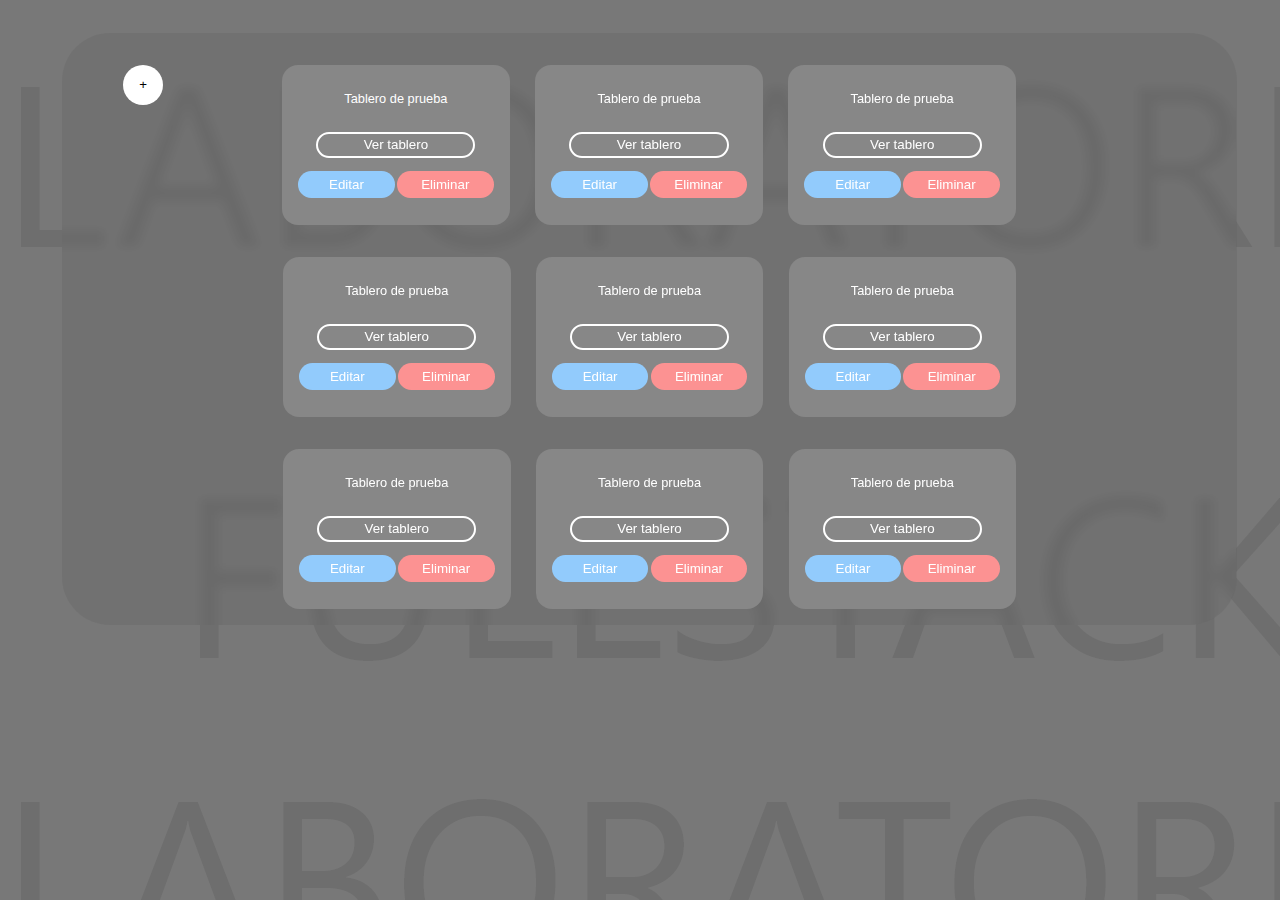
==== frontend/Html/index.html @ 07e64115 "Añadiendo html basico + css basico" ====
<!DOCTYPE html>
<html lang="en">

    <head>

        <meta charset="UTF-8">
        <meta http-equiv="X-UA-Compatible" content="IE=edge">
        <meta name="viewport" content="width=device-width, initial-scale=1.0">
        
        <script type="module" src="../JavaScript/main.mjs" async defer></script>
        <link rel="stylesheet" href="../Css/style.css">

        <title>Krello | Boards</title>

    </head>

    <body>

        <div id="tableContent">

            <button class="addBoardBtn">+</button>

            <div class="divBoard" id="tableroPrueba1">
                
                <input type="text" value="Tablero de prueba">

                <button class="verTablero" ><a href="./board.html">Ver tablero</a></button>
                <button class="editarTablero">Editar</button>
                <button class="eliminarTablero">Eliminar</button>

            </div>

            <div class="divBoard" id="tableroPrueba2">
                
                <input type="text" value="Tablero de prueba">

                <button class="verTablero" ><a href="./board.html">Ver tablero</a></button>
                <button class="editarTablero">Editar</button>
                <button class="eliminarTablero">Eliminar</button>

            </div>

            <div class="divBoard" id="tableroPrueba3">
                
                <input type="text" value="Tablero de prueba">

                <button class="verTablero" ><a href="./board.html">Ver tablero</a></button>
                <button class="editarTablero">Editar</button>
                <button class="eliminarTablero">Eliminar</button>

            </div>

            <div class="divBoard" id="tableroPrueba4">
                
                <input type="text" value="Tablero de prueba">

                <button class="verTablero" ><a href="./board.html">Ver tablero</a></button>
                <button class="editarTablero">Editar</button>
                <button class="eliminarTablero">Eliminar</button>

            </div>

            <div class="divBoard" id="tableroPrueba5">
                
                <input type="text" value="Tablero de prueba">

                <button class="verTablero" ><a href="./board.html">Ver tablero</a></button>
                <button class="editarTablero">Editar</button>
                <button class="eliminarTablero">Eliminar</button>

            </div>

            <div class="divBoard" id="tableroPrueba6">
                
                <input type="text" value="Tablero de prueba">

                <button class="verTablero" ><a href="./board.html">Ver tablero</a></button>
                <button class="editarTablero">Editar</button>
                <button class="eliminarTablero">Eliminar</button>

            </div>

            <div class="divBoard" id="tableroPrueba7">
                
                <input type="text" value="Tablero de prueba">

                <button class="verTablero" ><a href="./board.html">Ver tablero</a></button>
                <button class="editarTablero">Editar</button>
                <button class="eliminarTablero">Eliminar</button>

            </div>

            <div class="divBoard" id="tableroPrueba8">
                
                <input type="text" value="Tablero de prueba">

                <button class="verTablero" ><a href="./board.html">Ver tablero</a></button>
                <button class="editarTablero">Editar</button>
                <button class="eliminarTablero">Eliminar</button>

            </div>

            <div class="divBoard" id="tableroPrueba9">
                
                <input type="text" value="Tablero de prueba">

                <button class="verTablero" ><a href="./board.html">Ver tablero</a></button>
                <button class="editarTablero">Editar</button>
                <button class="eliminarTablero">Eliminar</button>

            </div>

            <div class="divBoard" id="tableroPrueba9">
                
                <input type="text" value="Tablero de prueba">

                <button class="verTablero" ><a href="./board.html">Ver tablero</a></button>
                <button class="editarTablero">Editar</button>
                <button class="eliminarTablero">Eliminar</button>

            </div>

            <div class="divBoard" id="tableroPrueba9">
                
                <input type="text" value="Tablero de prueba">

                <button class="verTablero" ><a href="./board.html">Ver tablero</a></button>
                <button class="editarTablero">Editar</button>
                <button class="eliminarTablero">Eliminar</button>

            </div>

            <div class="divBoard" id="tableroPrueba9">
                
                <input type="text" value="Tablero de prueba">

                <button class="verTablero" ><a href="./board.html">Ver tablero</a></button>
                <button class="editarTablero">Editar</button>
                <button class="eliminarTablero">Eliminar</button>

            </div>

            <div class="divBoard" id="tableroPrueba9">
                
                <input type="text" value="Tablero de prueba">

                <button class="verTablero" ><a href="./board.html">Ver tablero</a></button>
                <button class="editarTablero">Editar</button>
                <button class="eliminarTablero">Eliminar</button>

            </div>

            <div class="divBoard" id="tableroPrueba9">
                
                <input type="text" value="Tablero de prueba">

                <button class="verTablero" ><a href="./board.html">Ver tablero</a></button>
                <button class="editarTablero">Editar</button>
                <button class="eliminarTablero">Eliminar</button>

            </div>

            <div class="divBoard" id="tableroPrueba9">
                
                <input type="text" value="Tablero de prueba">

                <button class="verTablero" ><a href="./board.html">Ver tablero</a></button>
                <button class="editarTablero">Editar</button>
                <button class="eliminarTablero">Eliminar</button>

            </div>

        </div>


    </body>

</html>
---- frontend/Css/style.css ----
/*Variables locales*/
:root{
    --colorGreyBody: #787878;
    --colorGreyTableContent: rgba(100, 100, 100, 0.3);
    --colorGreyElementI: #878787;
    --colorBlue: #92CBFC;
    --colorRed: #FC9292;
    --colorBlueHover: #68b7fc;
    --colorRedHover: #f86969;
}

/*Contenedores globales*/

*{
    font-family: 'Segoe UI', Tahoma, Geneva, Verdana, sans-serif;
}

body{

    background: url(../Html/src/Fondo.png);
    background-color: var(--colorGreyBody);

}

#tableContent{
    
    width: 60%;
    height: 35em;

    margin: 2.6% 4.3%;
    padding: 2em 13em 0 13em;
    
    display: flex;
    flex-direction: row;
    justify-content: space-around;
    flex-wrap: wrap;

    border-radius: 3em;

    background-color: var(--colorGreyTableContent);
    backdrop-filter: blur(5px);

    overflow-y: scroll;

}#tableContent::-webkit-scrollbar {
    display: none;  /* Ocultar scroll */
}

/*Elementos*/

a{
    text-decoration: none;
    color: white;
}

.addBoardBtn{
    
    width:3em;
    height:3em;

    border-radius: 100%;

    background-color: white;
    border:none;

    margin-left: -12em;
    margin-right: 7em;

}.addBoardBtn:hover{
    background-color: rgb(206, 206, 206);
    cursor: pointer;
}

.divBoard{

    margin-bottom: 2em;

    width: 30%;
    height: 10em;

    border-radius: 1em;

    display: grid;
    grid-template-columns: repeat(2, 1fr);
    grid-template-rows: repeat(3, 1fr);
    grid-column-gap: 0px;
    grid-row-gap: 0px;


    background-color: var(--colorGreyElementI);

}

.divBoard input{

    font-size: .8em;
    margin: auto auto;
    margin-top: 2em;

    text-align: center;
    font-weight: 500;
    
    border: none;
    
    grid-area: 1 / 1 / 2 / 3;

    background-color: rgba(255, 255, 255, 0);
    color: white;

}.divBoard input:focus{
    outline: none;
    border-bottom: 1px solid white;
}

.verTablero{

    width: 70%;
    height: 2em;

    margin: auto auto;

    border-radius: 1em;
    border: 2px solid white;

    grid-area: 2 / 1 / 3 / 3;

    color: white;
    background-color: rgba(255, 255, 255, 0);

}.verTablero:hover{
    color: rgb(227, 227, 227);
    background-color: rgba(255, 255, 255, 0.219);
    cursor: pointer;
}

.editarTablero{

    width: 85%;
    height: 2em;

    margin: auto auto;
    margin-left: 1.2em;
    margin-top: -0.01em;

    border: none;
    border-radius: 1em;

    grid-area: 3 / 1 / 4 / 2;

    background-color: var(--colorBlue);
    color: white;

}.editarTablero:hover{
    background-color: var(--colorBlueHover);
    cursor: pointer;
}

.eliminarTablero{

    width: 85%;
    height: 2em;

    margin: auto auto;
    margin-right: 1.2em;
    margin-top: -0.01em;
    
    border: none;
    border-radius: 1em;

    grid-area: 3 / 2 / 4 / 3;

    background-color: var(--colorRed);
    color: white;

}.eliminarTablero:hover{
    background-color: var(--colorRedHover);
    cursor: pointer;
}
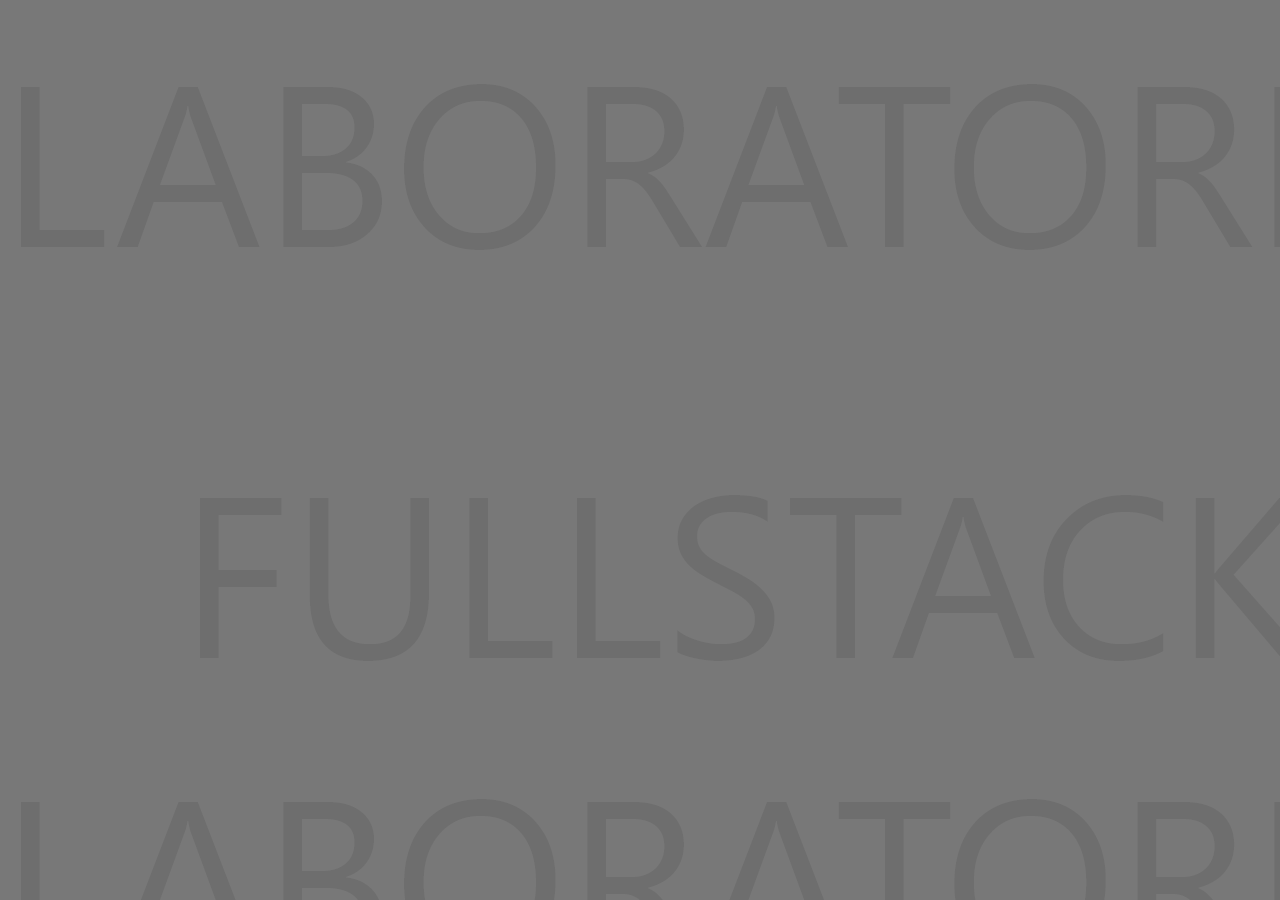
==== commit 8ba86837: "render boards" ====
--- a/frontend/Html/index.html
+++ b/frontend/Html/index.html
@@ -1,178 +1,170 @@
 <!DOCTYPE html>
 <html lang="en">
+  <head>
+    <meta charset="UTF-8" />
+    <meta http-equiv="X-UA-Compatible" content="IE=edge" />
+    <meta name="viewport" content="width=device-width, initial-scale=1.0" />
+    <title>Krello | Boards</title>
+    <script type="module" src="../JavaScript/controller/index.controller.mjs" async defer></script>
+    <link rel="stylesheet" href="../Css/style.css">
 
-    <head>
+  </head>
 
-        <meta charset="UTF-8">
-        <meta http-equiv="X-UA-Compatible" content="IE=edge">
-        <meta name="viewport" content="width=device-width, initial-scale=1.0">
-        
-        <script type="module" src="../JavaScript/main.mjs" async defer></script>
-        <link rel="stylesheet" href="../Css/style.css">
+  <body>
+    <div class="container">
+      <!-- <div id="tableContent">
+        <button class="addBoardBtn">+</button>
 
-        <title>Krello | Boards</title>
+        <div class="divBoard" id="tableroPrueba1">
+          <input type="text" value="Tablero de prueba" />
 
-    </head>
-
-    <body>
-
-        <div id="tableContent">
-
-            <button class="addBoardBtn">+</button>
-
-            <div class="divBoard" id="tableroPrueba1">
-                
-                <input type="text" value="Tablero de prueba">
-
-                <button class="verTablero" ><a href="./board.html">Ver tablero</a></button>
-                <button class="editarTablero">Editar</button>
-                <button class="eliminarTablero">Eliminar</button>
-
-            </div>
-
-            <div class="divBoard" id="tableroPrueba2">
-                
-                <input type="text" value="Tablero de prueba">
-
-                <button class="verTablero" ><a href="./board.html">Ver tablero</a></button>
-                <button class="editarTablero">Editar</button>
-                <button class="eliminarTablero">Eliminar</button>
-
-            </div>
-
-            <div class="divBoard" id="tableroPrueba3">
-                
-                <input type="text" value="Tablero de prueba">
-
-                <button class="verTablero" ><a href="./board.html">Ver tablero</a></button>
-                <button class="editarTablero">Editar</button>
-                <button class="eliminarTablero">Eliminar</button>
-
-            </div>
-
-            <div class="divBoard" id="tableroPrueba4">
-                
-                <input type="text" value="Tablero de prueba">
-
-                <button class="verTablero" ><a href="./board.html">Ver tablero</a></button>
-                <button class="editarTablero">Editar</button>
-                <button class="eliminarTablero">Eliminar</button>
-
-            </div>
-
-            <div class="divBoard" id="tableroPrueba5">
-                
-                <input type="text" value="Tablero de prueba">
-
-                <button class="verTablero" ><a href="./board.html">Ver tablero</a></button>
-                <button class="editarTablero">Editar</button>
-                <button class="eliminarTablero">Eliminar</button>
-
-            </div>
-
-            <div class="divBoard" id="tableroPrueba6">
-                
-                <input type="text" value="Tablero de prueba">
-
-                <button class="verTablero" ><a href="./board.html">Ver tablero</a></button>
-                <button class="editarTablero">Editar</button>
-                <button class="eliminarTablero">Eliminar</button>
-
-            </div>
-
-            <div class="divBoard" id="tableroPrueba7">
-                
-                <input type="text" value="Tablero de prueba">
-
-                <button class="verTablero" ><a href="./board.html">Ver tablero</a></button>
-                <button class="editarTablero">Editar</button>
-                <button class="eliminarTablero">Eliminar</button>
-
-            </div>
-
-            <div class="divBoard" id="tableroPrueba8">
-                
-                <input type="text" value="Tablero de prueba">
-
-                <button class="verTablero" ><a href="./board.html">Ver tablero</a></button>
-                <button class="editarTablero">Editar</button>
-                <button class="eliminarTablero">Eliminar</button>
-
-            </div>
-
-            <div class="divBoard" id="tableroPrueba9">
-                
-                <input type="text" value="Tablero de prueba">
-
-                <button class="verTablero" ><a href="./board.html">Ver tablero</a></button>
-                <button class="editarTablero">Editar</button>
-                <button class="eliminarTablero">Eliminar</button>
-
-            </div>
-
-            <div class="divBoard" id="tableroPrueba9">
-                
-                <input type="text" value="Tablero de prueba">
-
-                <button class="verTablero" ><a href="./board.html">Ver tablero</a></button>
-                <button class="editarTablero">Editar</button>
-                <button class="eliminarTablero">Eliminar</button>
-
-            </div>
-
-            <div class="divBoard" id="tableroPrueba9">
-                
-                <input type="text" value="Tablero de prueba">
-
-                <button class="verTablero" ><a href="./board.html">Ver tablero</a></button>
-                <button class="editarTablero">Editar</button>
-                <button class="eliminarTablero">Eliminar</button>
-
-            </div>
-
-            <div class="divBoard" id="tableroPrueba9">
-                
-                <input type="text" value="Tablero de prueba">
-
-                <button class="verTablero" ><a href="./board.html">Ver tablero</a></button>
-                <button class="editarTablero">Editar</button>
-                <button class="eliminarTablero">Eliminar</button>
-
-            </div>
-
-            <div class="divBoard" id="tableroPrueba9">
-                
-                <input type="text" value="Tablero de prueba">
-
-                <button class="verTablero" ><a href="./board.html">Ver tablero</a></button>
-                <button class="editarTablero">Editar</button>
-                <button class="eliminarTablero">Eliminar</button>
-
-            </div>
-
-            <div class="divBoard" id="tableroPrueba9">
-                
-                <input type="text" value="Tablero de prueba">
-
-                <button class="verTablero" ><a href="./board.html">Ver tablero</a></button>
-                <button class="editarTablero">Editar</button>
-                <button class="eliminarTablero">Eliminar</button>
-
-            </div>
-
-            <div class="divBoard" id="tableroPrueba9">
-                
-                <input type="text" value="Tablero de prueba">
-
-                <button class="verTablero" ><a href="./board.html">Ver tablero</a></button>
-                <button class="editarTablero">Editar</button>
-                <button class="eliminarTablero">Eliminar</button>
-
-            </div>
-
+          <button class="verTablero">
+            <a href="./board.html">Ver tablero</a>
+          </button>
+          <button class="editarTablero">Editar</button>
+          <button class="eliminarTablero">Eliminar</button>
         </div>
 
+        <div class="divBoard" id="tableroPrueba2">
+          <input type="text" value="Tablero de prueba" />
 
-    </body>
+          <button class="verTablero">
+            <a href="./board.html">Ver tablero</a>
+          </button>
+          <button class="editarTablero">Editar</button>
+          <button class="eliminarTablero">Eliminar</button>
+        </div>
 
-</html>+        <div class="divBoard" id="tableroPrueba3">
+          <input type="text" value="Tablero de prueba" />
+
+          <button class="verTablero">
+            <a href="./board.html">Ver tablero</a>
+          </button>
+          <button class="editarTablero">Editar</button>
+          <button class="eliminarTablero">Eliminar</button>
+        </div>
+
+        <div class="divBoard" id="tableroPrueba4">
+          <input type="text" value="Tablero de prueba" />
+
+          <button class="verTablero">
+            <a href="./board.html">Ver tablero</a>
+          </button>
+          <button class="editarTablero">Editar</button>
+          <button class="eliminarTablero">Eliminar</button>
+        </div>
+
+        <div class="divBoard" id="tableroPrueba5">
+          <input type="text" value="Tablero de prueba" />
+
+          <button class="verTablero">
+            <a href="./board.html">Ver tablero</a>
+          </button>
+          <button class="editarTablero">Editar</button>
+          <button class="eliminarTablero">Eliminar</button>
+        </div>
+
+        <div class="divBoard" id="tableroPrueba6">
+          <input type="text" value="Tablero de prueba" />
+
+          <button class="verTablero">
+            <a href="./board.html">Ver tablero</a>
+          </button>
+          <button class="editarTablero">Editar</button>
+          <button class="eliminarTablero">Eliminar</button>
+        </div>
+
+        <div class="divBoard" id="tableroPrueba7">
+          <input type="text" value="Tablero de prueba" />
+
+          <button class="verTablero">
+            <a href="./board.html">Ver tablero</a>
+          </button>
+          <button class="editarTablero">Editar</button>
+          <button class="eliminarTablero">Eliminar</button>
+        </div>
+
+        <div class="divBoard" id="tableroPrueba8">
+          <input type="text" value="Tablero de prueba" />
+
+          <button class="verTablero">
+            <a href="./board.html">Ver tablero</a>
+          </button>
+          <button class="editarTablero">Editar</button>
+          <button class="eliminarTablero">Eliminar</button>
+        </div>
+
+        <div class="divBoard" id="tableroPrueba9">
+          <input type="text" value="Tablero de prueba" />
+
+          <button class="verTablero">
+            <a href="./board.html">Ver tablero</a>
+          </button>
+          <button class="editarTablero">Editar</button>
+          <button class="eliminarTablero">Eliminar</button>
+        </div>
+
+        <div class="divBoard" id="tableroPrueba9">
+          <input type="text" value="Tablero de prueba" />
+
+          <button class="verTablero">
+            <a href="./board.html">Ver tablero</a>
+          </button>
+          <button class="editarTablero">Editar</button>
+          <button class="eliminarTablero">Eliminar</button>
+        </div>
+
+        <div class="divBoard" id="tableroPrueba9">
+          <input type="text" value="Tablero de prueba" />
+
+          <button class="verTablero">
+            <a href="./board.html">Ver tablero</a>
+          </button>
+          <button class="editarTablero">Editar</button>
+          <button class="eliminarTablero">Eliminar</button>
+        </div>
+
+        <div class="divBoard" id="tableroPrueba9">
+          <input type="text" value="Tablero de prueba" />
+
+          <button class="verTablero">
+            <a href="./board.html">Ver tablero</a>
+          </button>
+          <button class="editarTablero">Editar</button>
+          <button class="eliminarTablero">Eliminar</button>
+        </div>
+
+        <div class="divBoard" id="tableroPrueba9">
+          <input type="text" value="Tablero de prueba" />
+
+          <button class="verTablero">
+            <a href="./board.html">Ver tablero</a>
+          </button>
+          <button class="editarTablero">Editar</button>
+          <button class="eliminarTablero">Eliminar</button>
+        </div>
+
+        <div class="divBoard" id="tableroPrueba9">
+          <input type="text" value="Tablero de prueba" />
+
+          <button class="verTablero">
+            <a href="./board.html">Ver tablero</a>
+          </button>
+          <button class="editarTablero">Editar</button>
+          <button class="eliminarTablero">Eliminar</button>
+        </div>
+
+        <div class="divBoard" id="tableroPrueba9">
+          <input type="text" value="Tablero de prueba" />
+
+          <button class="verTablero">
+            <a href="./board.html">Ver tablero</a>
+          </button>
+          <button class="editarTablero">Editar</button>
+          <button class="eliminarTablero">Eliminar</button>
+        </div>
+      </div>  -->
+    </div>
+  </body>
+</html>
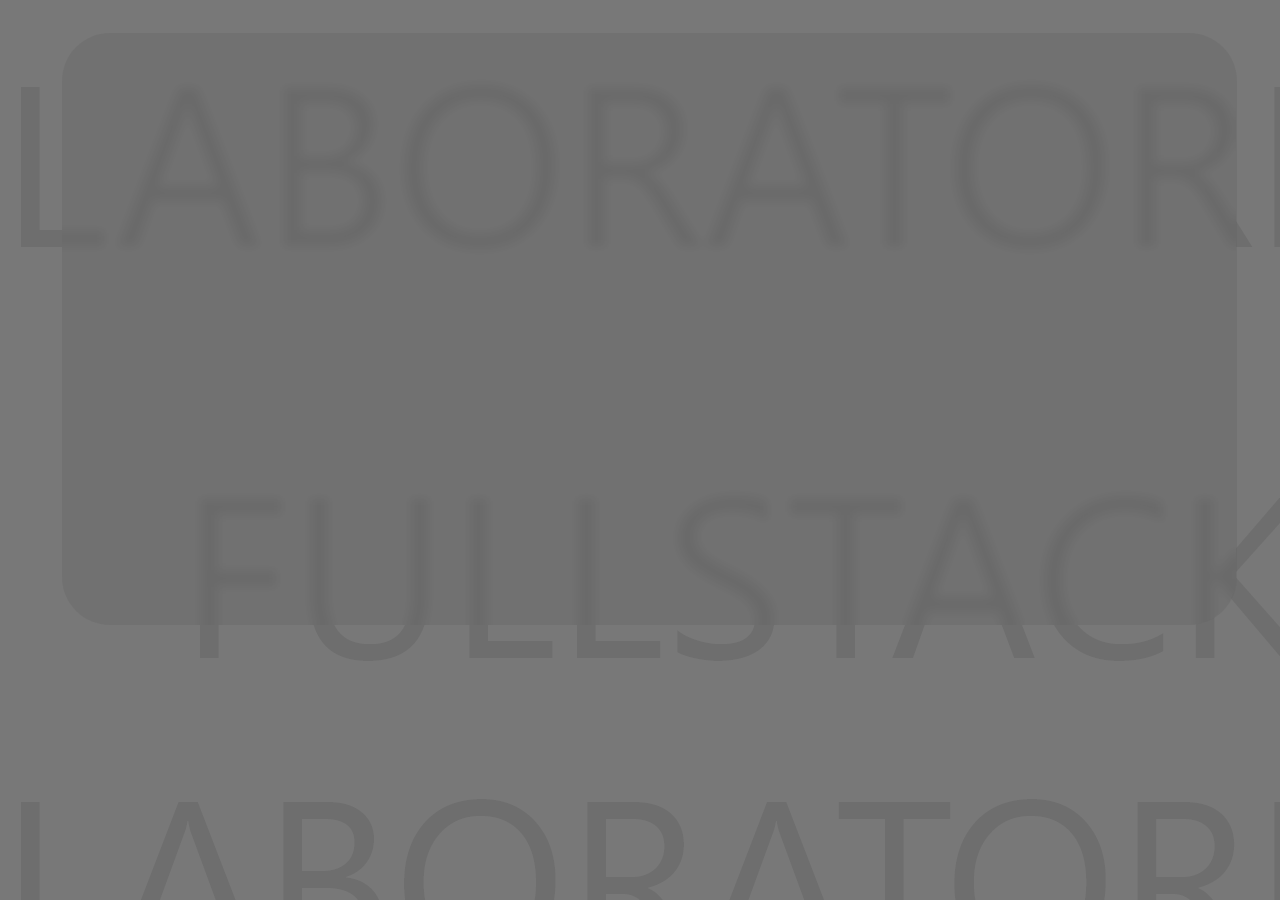
==== commit 00747064: "Respaldo" ====
--- a/frontend/Html/index.html
+++ b/frontend/Html/index.html
@@ -1,170 +1,25 @@
 <!DOCTYPE html>
 <html lang="en">
+
   <head>
+
     <meta charset="UTF-8" />
     <meta http-equiv="X-UA-Compatible" content="IE=edge" />
     <meta name="viewport" content="width=device-width, initial-scale=1.0" />
+    <script type="module" src="../JavaScript/MainBoard.mjs" async defer></script>
+
     <title>Krello | Boards</title>
-    <script type="module" src="../JavaScript/controller/index.controller.mjs" async defer></script>
+
     <link rel="stylesheet" href="../Css/style.css">
 
   </head>
 
   <body>
-    <div class="container">
-      <!-- <div id="tableContent">
-        <button class="addBoardBtn">+</button>
 
-        <div class="divBoard" id="tableroPrueba1">
-          <input type="text" value="Tablero de prueba" />
+    <div id="tableContent">
+      
+    </div>
 
-          <button class="verTablero">
-            <a href="./board.html">Ver tablero</a>
-          </button>
-          <button class="editarTablero">Editar</button>
-          <button class="eliminarTablero">Eliminar</button>
-        </div>
+  </body>
 
-        <div class="divBoard" id="tableroPrueba2">
-          <input type="text" value="Tablero de prueba" />
-
-          <button class="verTablero">
-            <a href="./board.html">Ver tablero</a>
-          </button>
-          <button class="editarTablero">Editar</button>
-          <button class="eliminarTablero">Eliminar</button>
-        </div>
-
-        <div class="divBoard" id="tableroPrueba3">
-          <input type="text" value="Tablero de prueba" />
-
-          <button class="verTablero">
-            <a href="./board.html">Ver tablero</a>
-          </button>
-          <button class="editarTablero">Editar</button>
-          <button class="eliminarTablero">Eliminar</button>
-        </div>
-
-        <div class="divBoard" id="tableroPrueba4">
-          <input type="text" value="Tablero de prueba" />
-
-          <button class="verTablero">
-            <a href="./board.html">Ver tablero</a>
-          </button>
-          <button class="editarTablero">Editar</button>
-          <button class="eliminarTablero">Eliminar</button>
-        </div>
-
-        <div class="divBoard" id="tableroPrueba5">
-          <input type="text" value="Tablero de prueba" />
-
-          <button class="verTablero">
-            <a href="./board.html">Ver tablero</a>
-          </button>
-          <button class="editarTablero">Editar</button>
-          <button class="eliminarTablero">Eliminar</button>
-        </div>
-
-        <div class="divBoard" id="tableroPrueba6">
-          <input type="text" value="Tablero de prueba" />
-
-          <button class="verTablero">
-            <a href="./board.html">Ver tablero</a>
-          </button>
-          <button class="editarTablero">Editar</button>
-          <button class="eliminarTablero">Eliminar</button>
-        </div>
-
-        <div class="divBoard" id="tableroPrueba7">
-          <input type="text" value="Tablero de prueba" />
-
-          <button class="verTablero">
-            <a href="./board.html">Ver tablero</a>
-          </button>
-          <button class="editarTablero">Editar</button>
-          <button class="eliminarTablero">Eliminar</button>
-        </div>
-
-        <div class="divBoard" id="tableroPrueba8">
-          <input type="text" value="Tablero de prueba" />
-
-          <button class="verTablero">
-            <a href="./board.html">Ver tablero</a>
-          </button>
-          <button class="editarTablero">Editar</button>
-          <button class="eliminarTablero">Eliminar</button>
-        </div>
-
-        <div class="divBoard" id="tableroPrueba9">
-          <input type="text" value="Tablero de prueba" />
-
-          <button class="verTablero">
-            <a href="./board.html">Ver tablero</a>
-          </button>
-          <button class="editarTablero">Editar</button>
-          <button class="eliminarTablero">Eliminar</button>
-        </div>
-
-        <div class="divBoard" id="tableroPrueba9">
-          <input type="text" value="Tablero de prueba" />
-
-          <button class="verTablero">
-            <a href="./board.html">Ver tablero</a>
-          </button>
-          <button class="editarTablero">Editar</button>
-          <button class="eliminarTablero">Eliminar</button>
-        </div>
-
-        <div class="divBoard" id="tableroPrueba9">
-          <input type="text" value="Tablero de prueba" />
-
-          <button class="verTablero">
-            <a href="./board.html">Ver tablero</a>
-          </button>
-          <button class="editarTablero">Editar</button>
-          <button class="eliminarTablero">Eliminar</button>
-        </div>
-
-        <div class="divBoard" id="tableroPrueba9">
-          <input type="text" value="Tablero de prueba" />
-
-          <button class="verTablero">
-            <a href="./board.html">Ver tablero</a>
-          </button>
-          <button class="editarTablero">Editar</button>
-          <button class="eliminarTablero">Eliminar</button>
-        </div>
-
-        <div class="divBoard" id="tableroPrueba9">
-          <input type="text" value="Tablero de prueba" />
-
-          <button class="verTablero">
-            <a href="./board.html">Ver tablero</a>
-          </button>
-          <button class="editarTablero">Editar</button>
-          <button class="eliminarTablero">Eliminar</button>
-        </div>
-
-        <div class="divBoard" id="tableroPrueba9">
-          <input type="text" value="Tablero de prueba" />
-
-          <button class="verTablero">
-            <a href="./board.html">Ver tablero</a>
-          </button>
-          <button class="editarTablero">Editar</button>
-          <button class="eliminarTablero">Eliminar</button>
-        </div>
-
-        <div class="divBoard" id="tableroPrueba9">
-          <input type="text" value="Tablero de prueba" />
-
-          <button class="verTablero">
-            <a href="./board.html">Ver tablero</a>
-          </button>
-          <button class="editarTablero">Editar</button>
-          <button class="eliminarTablero">Eliminar</button>
-        </div>
-      </div>  -->
-    </div>
-  </body>
-</html>
+</html>--- a/frontend/Css/style.css
+++ b/frontend/Css/style.css
@@ -4,6 +4,7 @@
     --colorGreyBody: #787878;
     --colorGreyTableContent: rgba(100, 100, 100, 0.3);
     --colorGreyElementI: #878787;
+    --colorGreyElementII: #A5A5A5;
     --colorBlue: #92CBFC;
     --colorRed: #FC9292;
     --colorBlueHover: #68b7fc;
@@ -47,7 +48,7 @@
     display: none;  /* Ocultar scroll */
 }
 
-/*Elementos*/
+/*Elementos [Boards] */
 
 a{
     text-decoration: none;
@@ -176,4 +177,360 @@
 }.eliminarTablero:hover{
     background-color: var(--colorRedHover);
     cursor: pointer;
+}
+
+/*Elementos [Board] */
+
+#tableContentColumns{
+
+    width: 82%;
+    height: 35em;
+
+    margin: 2% 4.3%;
+    padding: 1em 4em 2em 4em;
+    
+    display: flex;
+    flex-direction: row;
+    justify-content: space-around;
+    flex-wrap: wrap;
+
+    border-radius: 3em;
+
+    background-color: var(--colorGreyTableContent);
+    backdrop-filter: blur(5px);
+
+
+}
+
+.column{
+
+    width: 30%;
+
+    height: 35em;
+
+    border-radius: 1em;
+
+    padding-bottom: 1em;
+
+    background-color: var(--colorGreyElementI);
+
+    overflow-y: scroll;
+
+}.column::-webkit-scrollbar {
+    display: none;  /* Ocultar scroll */
+}
+
+.titleBtn{
+    
+    background-color: rgba(255, 255, 255, 0);
+    color: white;
+    text-align: center;
+    border: 1px solid white;
+    
+    font-size: 1em;
+
+    width: 70%;
+
+    padding-top: .25em;
+    padding-bottom: .25em;
+
+    margin: auto auto;
+    margin-top: 1.5em;
+    margin-left: 3em;
+    border-radius: 1em;
+
+}.titleBtn:hover{
+    background-color: rgba(255, 255, 255, 0.767);
+    color: rgb(206, 206, 206);
+    cursor: pointer;
+
+}
+.task{
+    
+    width: 70%;
+    height: 7em;
+
+    margin: auto auto;
+    margin-top: 1em;
+
+    background-color: var(--colorGreyElementII);
+
+    display: grid;
+    grid-template-columns: repeat(2, 1fr);
+    grid-template-rows: repeat(2, 1fr);
+    grid-column-gap: 0px;
+    grid-row-gap: 0px;    
+
+    border-radius: 1em;
+
+}
+
+.task h5{
+
+    text-align: center;
+    
+    margin-top: 1.3em;
+
+    color: white;
+
+    grid-area: 1 / 1 / 2 / 3;
+
+}
+
+.editarTask{
+    grid-area: 2 / 1 / 3 / 2;
+    border: none;
+    width: 85%;
+    height: 2em;
+    border-radius: 1em;
+    color: white;
+    margin-left: .9em;
+    margin-top: -.8em;
+    background-color: var(--colorBlue);
+}.editarTask:hover{
+    background-color: var(--colorBlueHover);
+    cursor: pointer;
+}
+
+.borrarTask{
+    grid-area: 2 / 2 / 3 / 3;
+    border: none;
+    width: 85%;
+    height: 2em;
+    border-radius: 1em;
+    color: white;
+    margin-right: .9em;
+    margin-top: -.8em;
+    background-color: var(--colorRed);
+}.borrarTask:hover{
+    background-color: var(--colorRedHover);
+    cursor: pointer;
+}
+
+/*Modal*/
+
+.modalBtnSalir{
+    
+    width: 85%;
+    height: 3em;
+
+    margin: auto auto;
+    margin-right: 1.2em;
+    margin-top: -0.01em;
+    
+    border: none;
+    border-radius: 3em;
+
+    background-color: var(--colorRed);
+    color: white;
+
+    grid-area: 2 / 2 / 3 / 3;
+
+}.modalBtnSalir:hover{
+    background-color: var(--colorRedHover);
+    cursor: pointer
+}
+
+.modalTxtTitle{
+
+    border-radius: 2em;
+    border: none;
+    padding-left: 2em;
+    height: 3em;
+
+    grid-area: 2 / 3 / 3 / 7;
+
+}.modalTxtTitle:focus{
+    outline: none;
+}
+
+
+.modalTxtAreaDescrip{
+
+    border-radius: .5em;
+
+    padding-left: 1em;
+    padding-top: 1em;
+
+    resize: none;
+
+    grid-area: 3 / 2 / 7 / 5;
+
+}.modalTxtAreaDescrip:focus{
+    outline: none;
+}
+
+.modalDate{
+    
+    text-align: center;
+    border-radius: 2em;
+    border: none;
+    height: 3em;
+
+    grid-area: 3 / 5 / 4 / 7;
+
+}.modalDate:focus{
+    outline: none;
+}.modalDate::-webkit-calendar-picker-indicator{
+    margin-top: .1em;
+    margin-right: 1em;
+}
+
+.rdBtn1{
+
+    color: white;
+    margin-top: 2em;
+
+    grid-area: 4 / 5 / 5 / 6;
+
+}
+
+.rdBtn2{
+
+    color: white;
+
+    grid-area: 5 / 5 / 6 / 6;
+
+    
+
+}
+
+.rdBtn3{
+
+    color: white;
+    margin-top: -2em;
+
+    grid-area: 6 / 5 / 7 / 6;
+
+
+}
+
+.modalBtnActualizar{
+
+    width: 100%;
+    height: 3em;
+
+    margin: auto auto;
+    margin-right: 1.2em;
+    margin-top: 2em;
+    
+    border: none;
+    border-radius: 3em;
+
+    background-color: var(--colorBlue);
+    color: white;
+
+    grid-area: 4 / 6 / 5 / 7;
+
+}.modalBtnActualizar:hover{
+    background-color: var(--colorBlueHover);
+    cursor: pointer
+}
+
+.modalBtnDevolver{
+
+    width: 100%;
+    height: 3em;
+
+    margin: auto auto;
+    margin-right: 1.2em;
+    margin-top: 2em;
+    
+    border: none;
+    border-radius: 3em;
+
+    background-color: var(--colorRed);
+    color: white;
+
+    grid-area: 5 / 6 / 6 / 7;
+
+}.modalBtnDevolver:hover{
+    background-color: var(--colorRedHover);
+    cursor: pointer
+}
+
+.modalTxtAreaHistory{
+
+    border-radius: .5em;
+
+    padding-left: 1em;
+    padding-top: 1em;
+
+    resize: none;
+
+    grid-area: 7 / 2 / 10 / 7;
+
+}.modalTxtAreaHistory:focus{
+    outline: none;
+}
+
+.ventana{
+    position: relative;
+}
+
+.modal{
+
+    position:fixed;
+    top: -1em;
+    width: 35em;
+    right:0;
+    bottom:0;
+    left:0;
+    opacity:0;
+    z-index: 1;
+    pointer-events:none;
+    transition: all 0.2s;
+
+    width: 100%;
+    height: 35em;
+
+    margin: 2% 4.3%;
+    margin-top: .8em;
+    margin-right: 1em;
+    padding: 1em 4em 2em 4em;
+    
+    display: grid;
+    grid-template-columns: repeat(7, 1fr);
+    grid-template-rows: repeat(10, 1fr);
+    grid-column-gap: 10px;
+    grid-row-gap: 10px;
+
+    border-radius: 3em;
+
+}
+  
+#IrVentanaFlotante:target{
+    opacity:1;
+    pointer-events:auto;
+}
+
+#tableContentModal{
+
+    width: 56em;
+    height: 35em;
+
+    margin: 2% 4.3%;
+    padding: 1em 4em 2em 4em;
+    
+    display: grid;
+    grid-template-columns: repeat(7, 1fr);
+    grid-template-rows: repeat(10, 1fr);
+    grid-column-gap: 10px;
+    grid-row-gap: 10px;
+
+    border-radius: 3em;
+
+    background-color: rgba(112, 112, 112, 0.474);
+    backdrop-filter: blur(10px);
+
+}
+
+.salirDelBoard{
+
+    background-color: var(--colorRed);
+    border: none;
+    border-radius: 1em;
+     
+    width: 5em;
+
 }